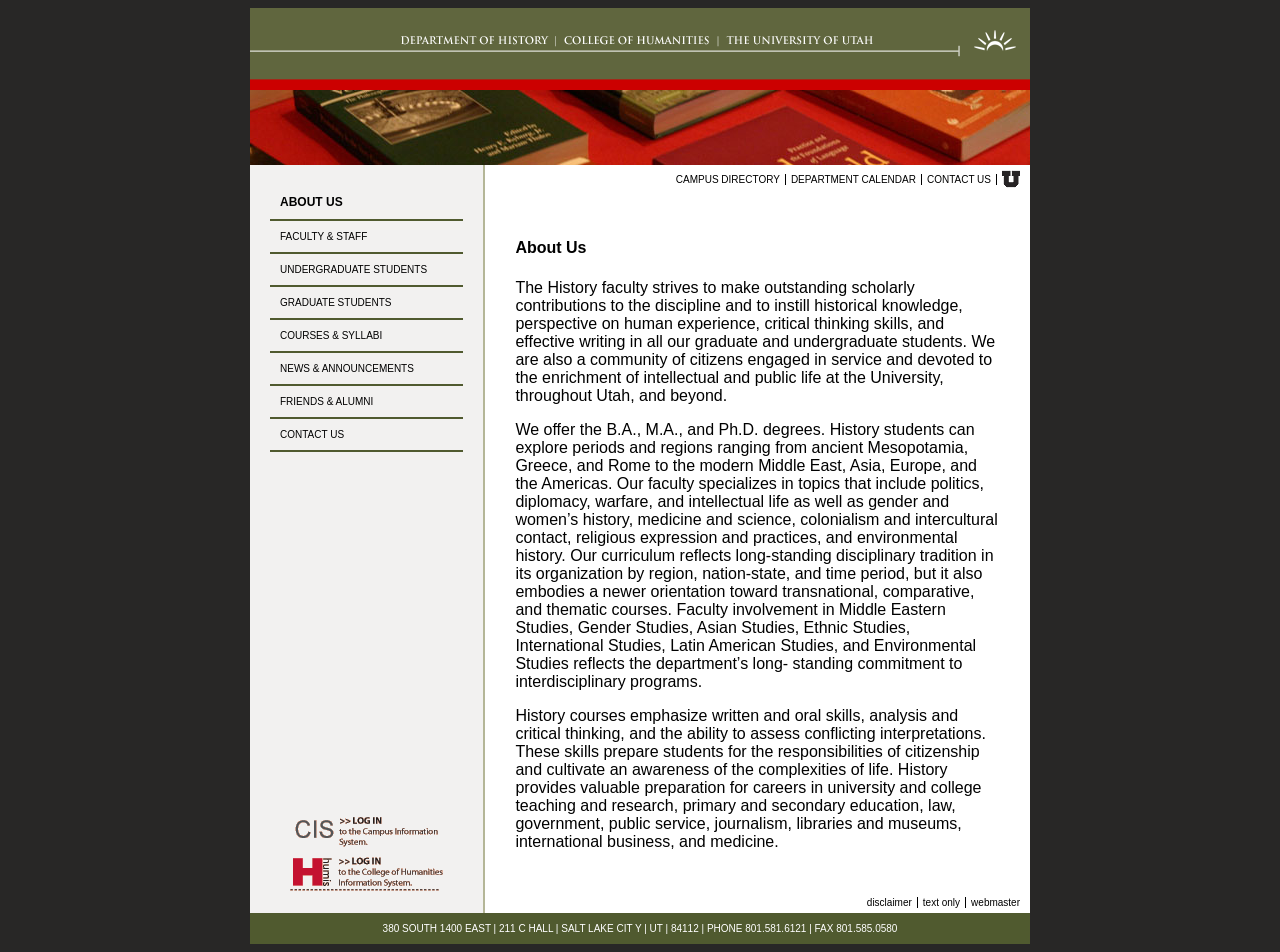
==== about-us.html @ 40653f62 "Ironed out the styling, created a couple of new pages, and now we're ready to build three more and b" ====
<!DOCTYPE html>
<html lang="en">
<head>
    <meta charset="UTF-8">
    <title>HUMIS mobile-first flexbox responsive layout</title>
    <link rel="stylesheet" href="inner-styles.css">
    <meta name="viewport" content="width=device-width,initial-scale=1">
</head>
<body>

<section class="container">

    <header>
        <a href="index.html">
            <img src="files/historyHeader.gif" alt="HUMIS project"/>
        </a>

        <img src="files/histBooks01.jpg" alt="Books on a table"/>
    </header>

    <section class="middle">
        <div class="left-side">
            <nav class="left-nav">
                <a href="about-us.html" class="active">About us</a>
                <a href="#">Faculty &amp; staff</a>
                <a href="#">Undergraduate students</a>
                <a href="#">Graduate students</a>
                <a href="#">Courses &amp; syllabi</a>
                <a href="#">News &amp; announcements</a>
                <a href="#">Friends &amp; alumni</a>
                <a href="contact-us.html">Contact us</a>
            </nav>

            <div class="login-links">
                <img src="files/login-cis.gif" alt="Log into CIS"/>
                <img src="files/login-humis.gif" alt="Log into HUMIS"/>
            </div>
        </div>

        <section class="inner">

            <nav class="drop-down-menu">
                Navigate:

                <label for="major-navigation">
                    <select name="major-navigation" id="major-navigation">
                        <option value="about-us.html">About us</option>
                        <option value="#">Faculty &amp; staff</option>
                        <option value="#">Undergraduate students</option>
                        <option value="#">Graduate students</option>
                        <option value="#">Courses &amp; syllabi</option>
                        <option value="#">News &amp; announcements</option>
                        <option value="#">Friends &amp; alumni</option>
                        <option value="#">Contact us</option>
                    </select>
                </label>
            </nav>

            <nav class="minor top">
                <a href="#">Campus directory</a>
                <a href="#">Department calendar</a>
                <a href="contact-us.html">Contact us</a>

                <a href="#">
                    <img src="files/u_small.gif" alt="U of U Logo"/>
                </a>
            </nav>

            <main>
                <h1>About Us</h1>

                <p>The History faculty strives to make outstanding scholarly contributions to the discipline
                    and to instill historical knowledge, perspective on human experience, critical thinking
                    skills, and effective writing in all our graduate and undergraduate students. We are
                    also a community of citizens engaged in service and devoted to the enrichment of
                    intellectual and public life at the University, throughout Utah, and beyond.</p>

                <p>We offer the B.A., M.A., and Ph.D. degrees. History
                    students can explore periods and regions ranging
                    from ancient Mesopotamia, Greece, and Rome to the
                    modern Middle East, Asia, Europe, and the Americas.
                    Our faculty specializes in topics that include politics,
                    diplomacy, warfare, and intellectual life as well as
                    gender and women’s history, medicine and science,
                    colonialism and intercultural contact, religious
                    expression and practices, and environmental history.
                    Our curriculum reflects long-standing disciplinary
                    tradition in its organization by region, nation-state,
                    and time period, but it also embodies a newer
                    orientation toward transnational, comparative, and
                    thematic courses. Faculty involvement in Middle
                    Eastern Studies, Gender Studies, Asian Studies, Ethnic Studies, International Studies,
                    Latin American Studies, and Environmental Studies reflects the department’s long-
                    standing commitment to interdisciplinary programs.</p>

                <p>History courses emphasize written and oral skills, analysis and critical thinking, and
                    the ability to assess conflicting interpretations. These skills prepare students for the
                    responsibilities of citizenship and cultivate an awareness of the complexities of life.
                    History provides valuable preparation for careers in university and college teaching
                    and research, primary and secondary education, law, government, public service,
                    journalism, libraries and museums, international business, and medicine.</p>
            </main>

            <nav class="minor bottom">
                <a href="#">Disclaimer</a>
                <a href="#">Text only</a>
                <a href="#">Webmaster</a>
            </nav>

        </section>
    </section>

    <footer>
        380 SOUTH 1400 EAST | 211 C HALL | SALT LAKE CIT Y | UT | 84112 | PHONE 801.581.6121 | FAX 801.585.0580
    </footer>

</section>

</body>
</html>
---- inner-styles.css ----
:root {
    --engDeptGreen: #505A2F;
    --black: #000;
    --green-light: #B4B697;
    --grey-light: #F2F1F0;
}

/* Mobile first */
body {
    background-color: #282726;
    display: flex;
    justify-content: center;
    font-family: Arial, Helvetica, sans-serif;

    section.container {
        background-color: white;
        display: flex;
        flex-direction: column;
        justify-content: space-between;
        max-width: 780px;

        header {
            img {
                width: 100%;
                display: block;
            }
        }

        section.middle {
            /*height: 100%;*/
            display: flex;
            flex-direction: column;

            div.left-side {
                display: none;
            }

            section.inner {
                display: flex;
                flex-direction: column;
                justify-content: space-between;
                /*height: 100%;*/

                nav.drop-down-menu {
                    display: flex;
                    gap: 20px;
                    justify-content: center;
                    background-color: var(--grey-light);
                    padding: 20px 10px;
                    order: -1;

                    label {
                        display: flex;

                        select {
                            width: 100%;
                        }
                    }
                }

                nav.minor {
                    display: flex;
                    justify-content: center;
                    font-size: 10px;
                    align-items: center;

                    a {
                        color: var(--black);
                        border-right: 1px solid black;
                        padding-right: 5px;
                        margin-right: 5px;
                        text-decoration: none;

                        &:hover {
                            text-decoration: underline;
                        }

                        img {
                            vertical-align: middle;
                        }

                        &:last-of-type {
                            border-right: none;
                        }

                        &.active {
                            text-decoration: underline;
                        }
                    }

                    &.top {
                        text-transform: uppercase;
                        margin-top: 5px;
                        order: -2;
                    }

                    &.bottom {
                        text-transform: lowercase;
                        margin-bottom: 5px;
                    }
                }

                main {
                    padding: 30px;
                }
            }
        }

        footer {
            color: white;
            background-color: var(--engDeptGreen);
            text-align: center;
            padding: 10px;
            font-size: 10px;
        }


        /* Tablet and up overrides */
        @media screen and (width >= 600px) {
            section.middle {
                flex-direction: row;

                div.left-side {
                    display: flex;
                    flex-direction: column;
                    justify-content: space-between;
                    width: 30%;
                    background-color: var(--grey-light);
                    border-right: 2px solid var(--green-light);
                    padding-bottom: 20px;

                    nav.left-nav {
                        margin: 20px 20px 0;

                        a {
                            display: block;
                            text-transform: uppercase;
                            font-size: 10px;
                            color: var(--black);
                            border-bottom: 2px solid var(--engDeptGreen);
                            text-decoration: none;
                            padding: 10px 0 10px 10px;

                            &:hover {
                                background-color: var(--engDeptGreen);
                                color: #fff;
                            }

                            &.active {
                                font-weight: bold;
                                font-size: 12px;
                            }
                        }
                    }

                    div.login-links {
                        display: flex;
                        flex-direction: column;
                        align-items: center;
                        gap: 10px;
                    }
                }

                section.inner {
                    width: 70%;

                    nav.drop-down-menu {
                        display: none;
                    }

                    nav.minor {
                        justify-content: flex-end;
                    }
                }
            }
        }
    }
}
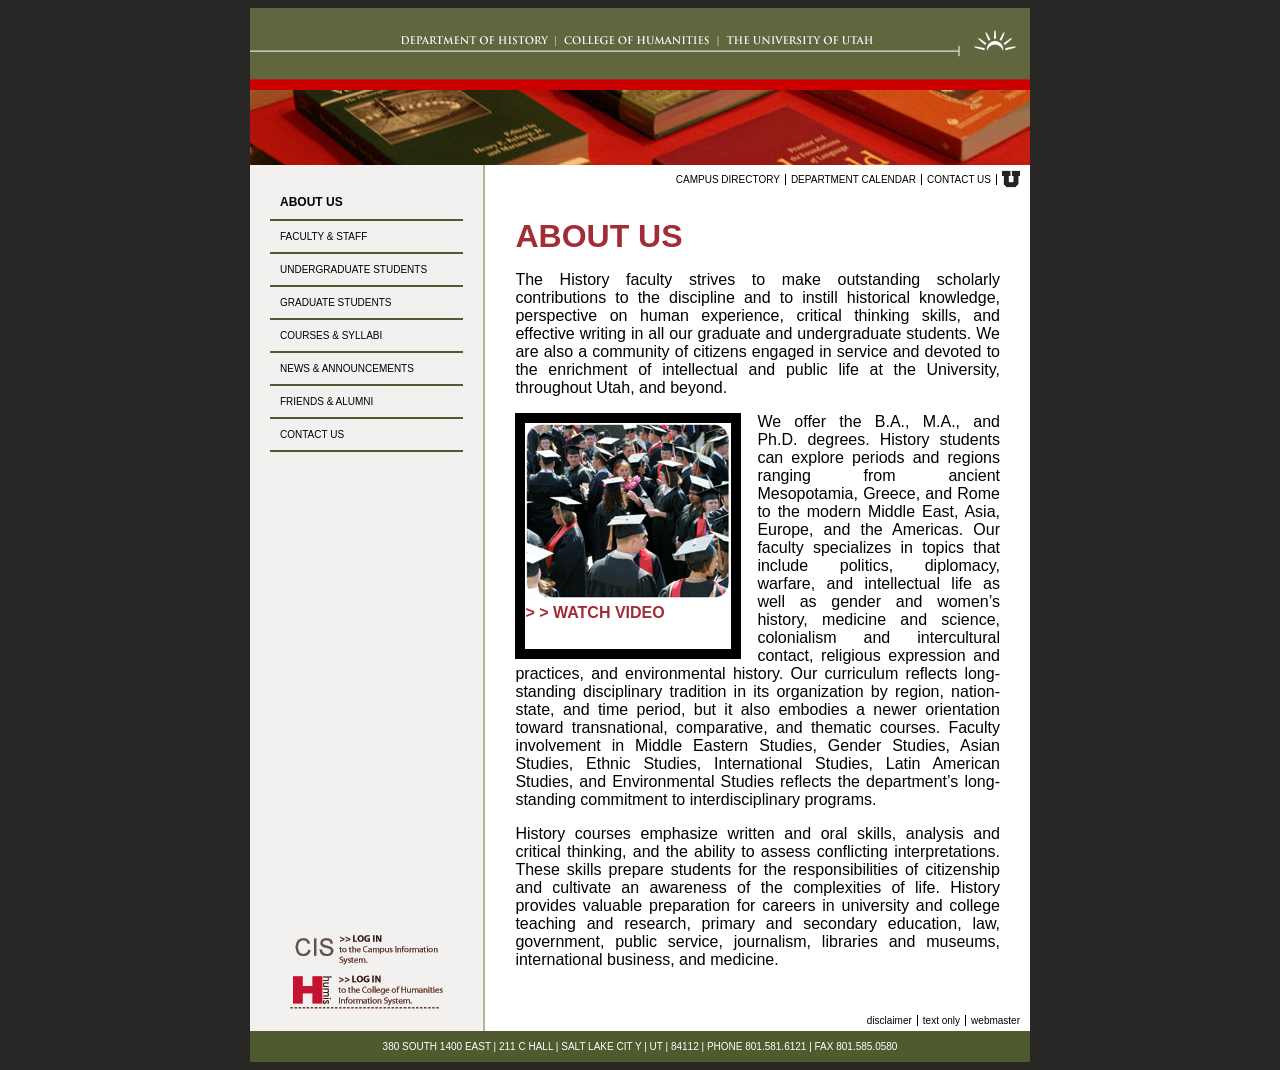
==== commit 1a5c4c81: "Added a typography and images stylesheet, and ironed out the About page" ====
--- a/about-us.html
+++ b/about-us.html
@@ -4,6 +4,8 @@
     <meta charset="UTF-8">
     <title>HUMIS mobile-first flexbox responsive layout</title>
     <link rel="stylesheet" href="inner-styles.css">
+    <link rel="stylesheet" href="typography.css">
+    <link rel="stylesheet" href="images.css">
     <meta name="viewport" content="width=device-width,initial-scale=1">
 </head>
 <body>
@@ -67,13 +69,19 @@
             </nav>
 
             <main>
-                <h1>About Us</h1>
+                <h2>About Us</h2>
 
                 <p>The History faculty strives to make outstanding scholarly contributions to the discipline
                     and to instill historical knowledge, perspective on human experience, critical thinking
                     skills, and effective writing in all our graduate and undergraduate students. We are
                     also a community of citizens engaged in service and devoted to the enrichment of
                     intellectual and public life at the University, throughout Utah, and beyond.</p>
+
+                <aside class="pull left">
+                    <img src="files/students-graduating.png" alt="Students graduating"/>
+
+                    <h5>> > Watch video</h5>
+                </aside>
 
                 <p>We offer the B.A., M.A., and Ph.D. degrees. History
                     students can explore periods and regions ranging
--- a/inner-styles.css
+++ b/inner-styles.css
@@ -3,6 +3,7 @@
     --black: #000;
     --green-light: #B4B697;
     --grey-light: #F2F1F0;
+    --burgundy: #A12D37;
 }
 
 /* Mobile first */
@@ -171,6 +172,10 @@
                     nav.minor {
                         justify-content: flex-end;
                     }
+
+                    main {
+                        min-height: 500px;
+                    }
                 }
             }
         }
--- a/typography.css
+++ b/typography.css
@@ -0,0 +1,41 @@
+body {
+    font-size: 16px; /* 16px === 1rem */
+}
+
+
+main {
+    p {
+        text-align: justify;
+    }
+
+    h1, h2, h3, h4, h5, h6 {
+        color: var(--burgundy);
+        text-transform: uppercase;
+        margin-top: 0;
+    }
+
+    h1 {
+        font-size: 3rem;
+    }
+
+    h2 {
+        font-size: 2rem;
+        margin-bottom: 0.3rem;
+    }
+
+    h3 {
+        font-size: 1.5rem;
+    }
+
+    h4 {
+        font-size: 1.125rem;
+    }
+
+    h5 {
+        font-size: 1rem;
+    }
+
+    h6 {
+        font-size: 0.875rem;
+    }
+}
--- a/images.css
+++ b/images.css
@@ -0,0 +1,16 @@
+main {
+    .pull {
+        border: 10px solid black;
+        display: inline-block;
+
+        &.right {
+            float: right;
+            margin-left: 1rem;
+        }
+
+        &.left {
+            float: left;
+            margin-right: 1rem;
+        }
+    }
+}
